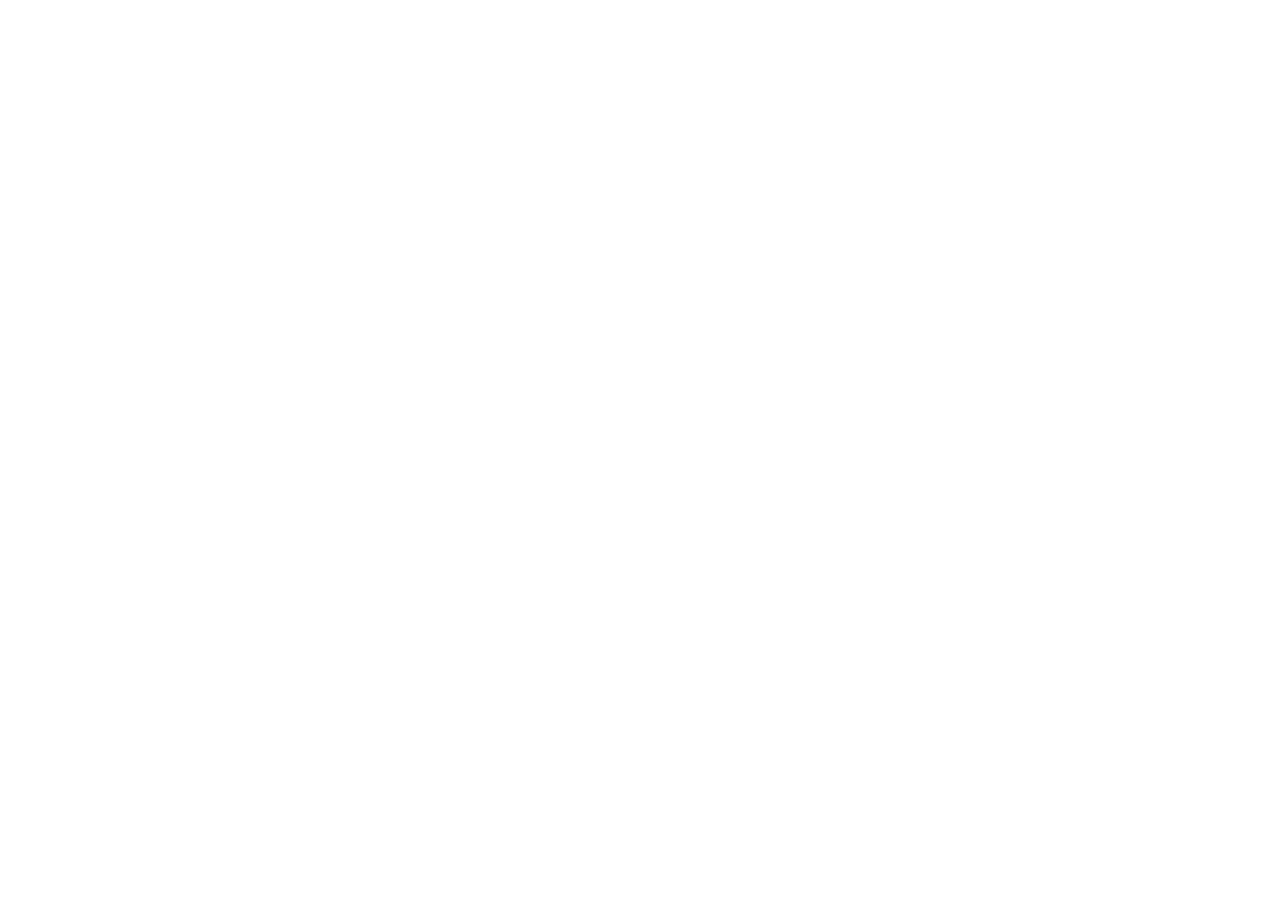
==== FreeCodeCamp/ResponsiveWeb/portfolio/index.html @ e6af16c5 "Initial template for the Portfolio project" ====
<!DOCTYPE HTML>
<html lang="en-us">
    <head>
        <meta charset="utf-8">
        <meta name="viewport" content="width=device-width, initial-scale=1.0">

        <title>Title</title>

        <style>

        </style>


        <script>
            // eslint-disable-next-line no-unused-vars
            const projectName = 'portfolio';
        </script>

    </head>


    <body>

        <!-- freecodecamp.com testing bundle -->
        <script src="https://cdn.freecodecamp.org/testable-projects-fcc/v1/bundle.js"></script>
    </body>
</html>
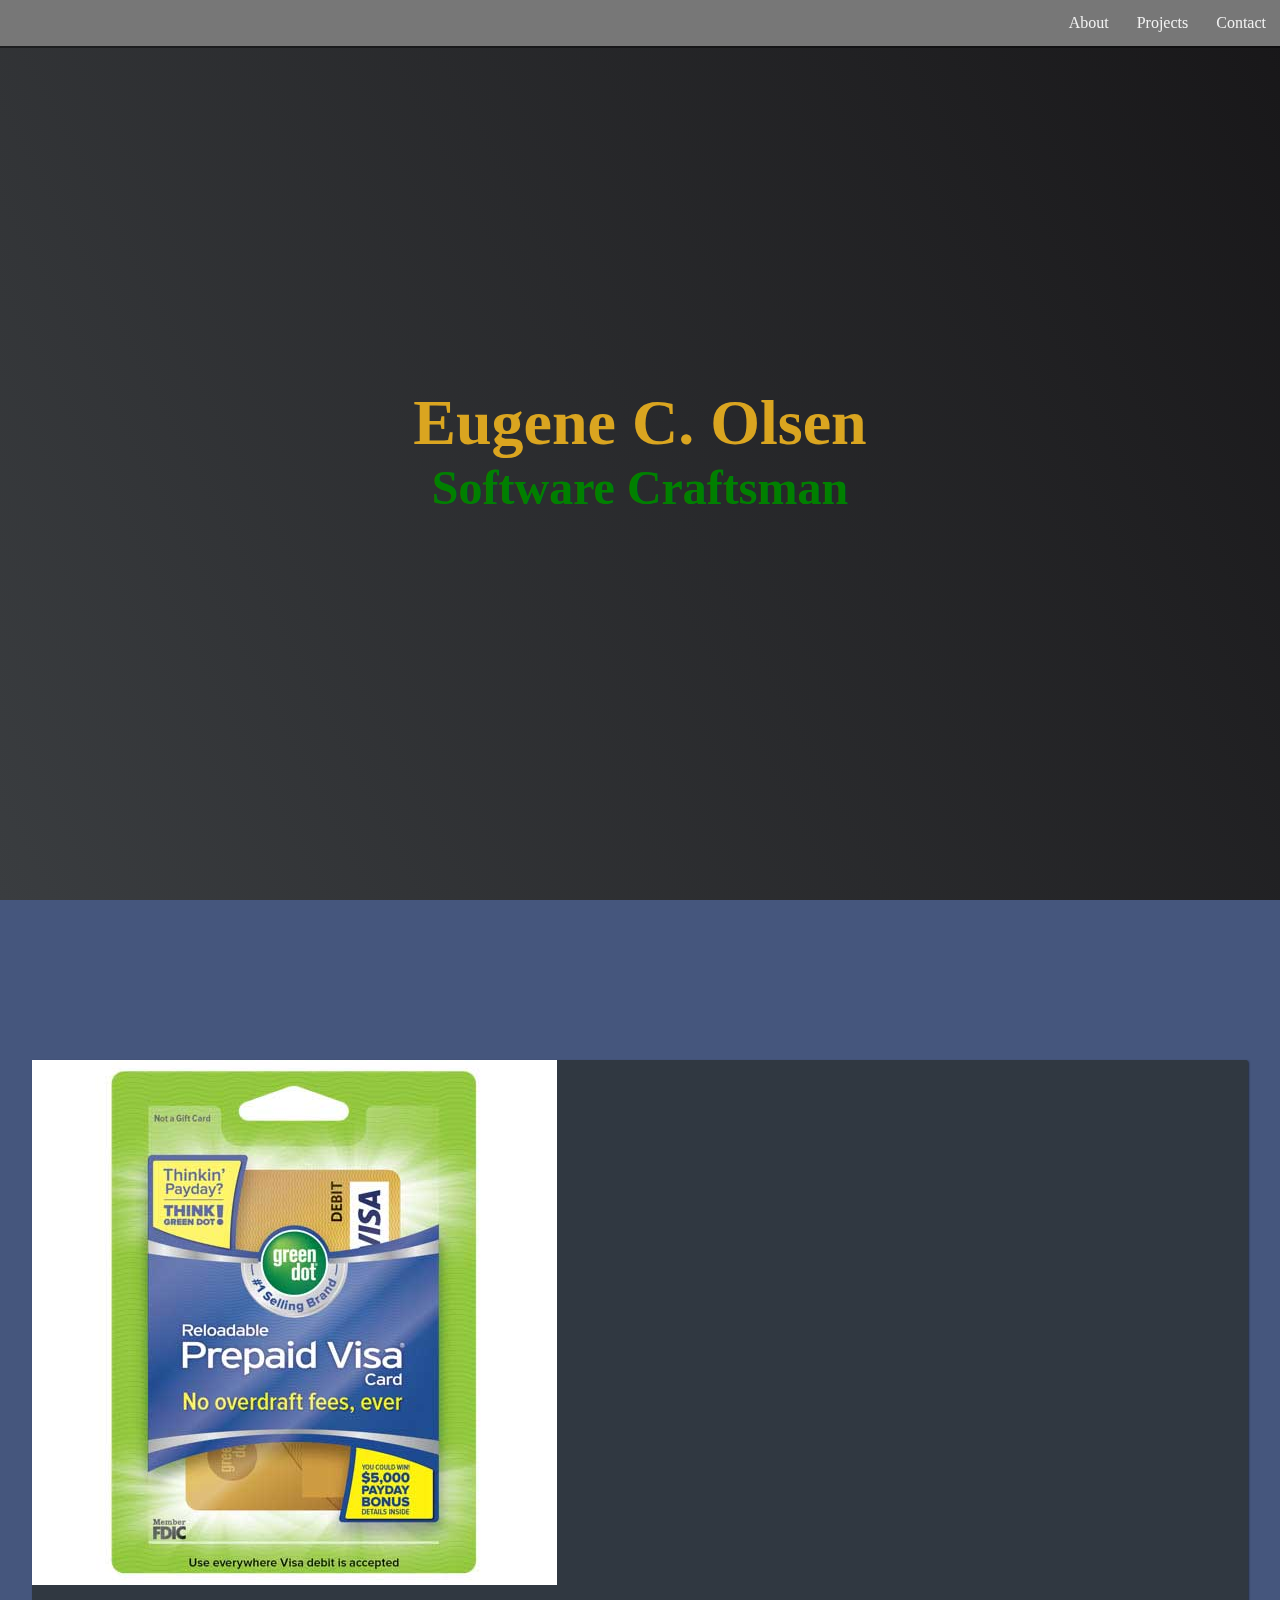
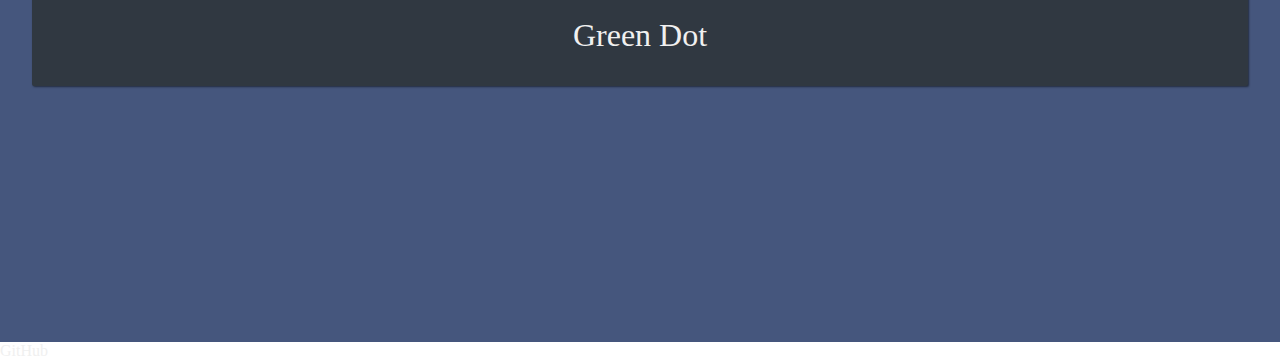
==== commit 75bdea20: "Passes all tests" ====
--- a/FreeCodeCamp/ResponsiveWeb/portfolio/index.html
+++ b/FreeCodeCamp/ResponsiveWeb/portfolio/index.html
@@ -4,12 +4,145 @@
         <meta charset="utf-8">
         <meta name="viewport" content="width=device-width, initial-scale=1.0">
 
-        <title>Title</title>
+        <title>Portfolio</title>
 
         <style>
+            :root {
+                --main-white: #f0f0f0;
+                --main-red: #be3144;
+                --main-blue: #45567d;
+                --main-gray: #303841;
+            }
+        
+            /* Base reset */
+            * {
+                margin: 0;
+                padding: 0;
+            }
+        
+            /* box-sizing and font sizing */
+            *,
+            *::before,
+            *::after {
+                box-sizing: inherit;
+            }
+        
+            html {
+                box-sizing: border-box;
+        
+                /* Set font size for easy rem calculations
+                * default document font size = 16px, 1rem = 16px, 100% = 16px
+                * (100% / 16px) * 10 = 62.5%, 1rem = 10px, 62.5% = 10px
+                */
+                font-size: 100%;
+                scroll-behavior: smooth;
+            }
 
+
+            a {
+                text-decoration: none;
+                color: var(--main-white);
+            }
+        
+            img {
+                display: block;
+                /* width: 100%; */
+            }
+
+            /* Style the navbar */
+            #navbar {
+                display: flex;
+                justify-content: flex-end;
+                position: fixed;
+                top: 0;
+                left: 0;
+                width: 100%;
+                background: #777;
+                box-shadow: 0 2px 0 rgba(0, 0, 0, 0.4);
+                z-index: 10;
+            }
+        
+            /* Navbar links */
+            #navbar a {
+                /*
+                        float: right;
+                        display: block;
+                        text-align: center;
+                        */
+                padding: 14px;
+                color: #f2f2f2;
+                text-decoration: none;
+            }
+        
+            #welcome-section {
+                display: flex;
+                flex-direction: column;
+                justify-content: center;
+                align-items: center;
+                width: 100%;
+                height: 100vh;
+                color: goldenrod;
+                background-color: #000;
+                background-image: linear-gradient(62deg, #3a3d40 0%, #181719 100%);
+            }
+        
+            #welcome-section h2 {
+                color: green;
+                font-size: 3rem;
+            }
+        
+            #welcome-section h1 {
+                font-size: 4rem;
+            }
+        
+            /* "Automagic" image grid using no media queries */
+            .projects-grid {
+                display: grid;
+                grid-template-columns: repeat(auto-fit, minmax(320px, 1fr));
+                grid-gap: 4rem;
+                width: 100%;
+                max-width: 1280px;
+                margin: 0 auto;
+                margin-bottom: 6rem;
+            }
+        
+            .projects-section {
+                text-align: center;
+                padding: 10rem 2rem;
+                background: var(--main-blue);
+            }
+        
+            .project {
+                background: var(--main-gray);
+                box-shadow: 1px 1px 2px rgba(0, 0, 0, 0.5);
+                border-radius: 2px;
+            }
+        
+            .code {
+                color: var(--main-gray);
+                transition: color 0.3s ease-out;
+            }
+        
+            .project:hover .code {
+                color: #ff7f50;
+            }
+        
+            .project-image {
+                height: 200;
+                object-fit: cover;
+            }
+        
+            .project-title {
+                font-size: 2rem;
+                padding: 2rem 0.5rem;
+            }
+        
+            @media (max-width: 800px) {
+                html {
+                    font-size: 50%;
+                }
+            }
         </style>
-
 
         <script>
             // eslint-disable-next-line no-unused-vars
@@ -20,7 +153,35 @@
 
 
     <body>
-
+        <nav id="navbar">
+            <a href="#welcome-section">About</a>
+            <a href="#projects">Projects</a>
+            <a href="#contact">Contact</a>
+        </nav>
+        <section id="welcome-section">
+            <h1>Eugene C. Olsen</h1>
+            <h2>Software Craftsman</h2>
+        </section>
+        <section id="projects" class="projects-section">
+            <div class="projects-grid">
+                <a 
+                    href="https://www.greendot.com/" 
+                    target="_blank" 
+                    class="project project-tile"
+                >
+                    <img 
+                        class="project-image"
+                        src="./images/GreenDotreloadablecardWP.jpg"
+                        alt="Green Dot Card"
+                    />
+                    <p class="project-title">Green Dot</p>
+                </a>
+            </div>
+        </section>
+        <section id="contact">
+            <a id="profile-link" href="https://github.com/eugeneolsen" target="_blank">GitHub</a>
+        </section>
+    
         <!-- freecodecamp.com testing bundle -->
         <script src="https://cdn.freecodecamp.org/testable-projects-fcc/v1/bundle.js"></script>
     </body>
